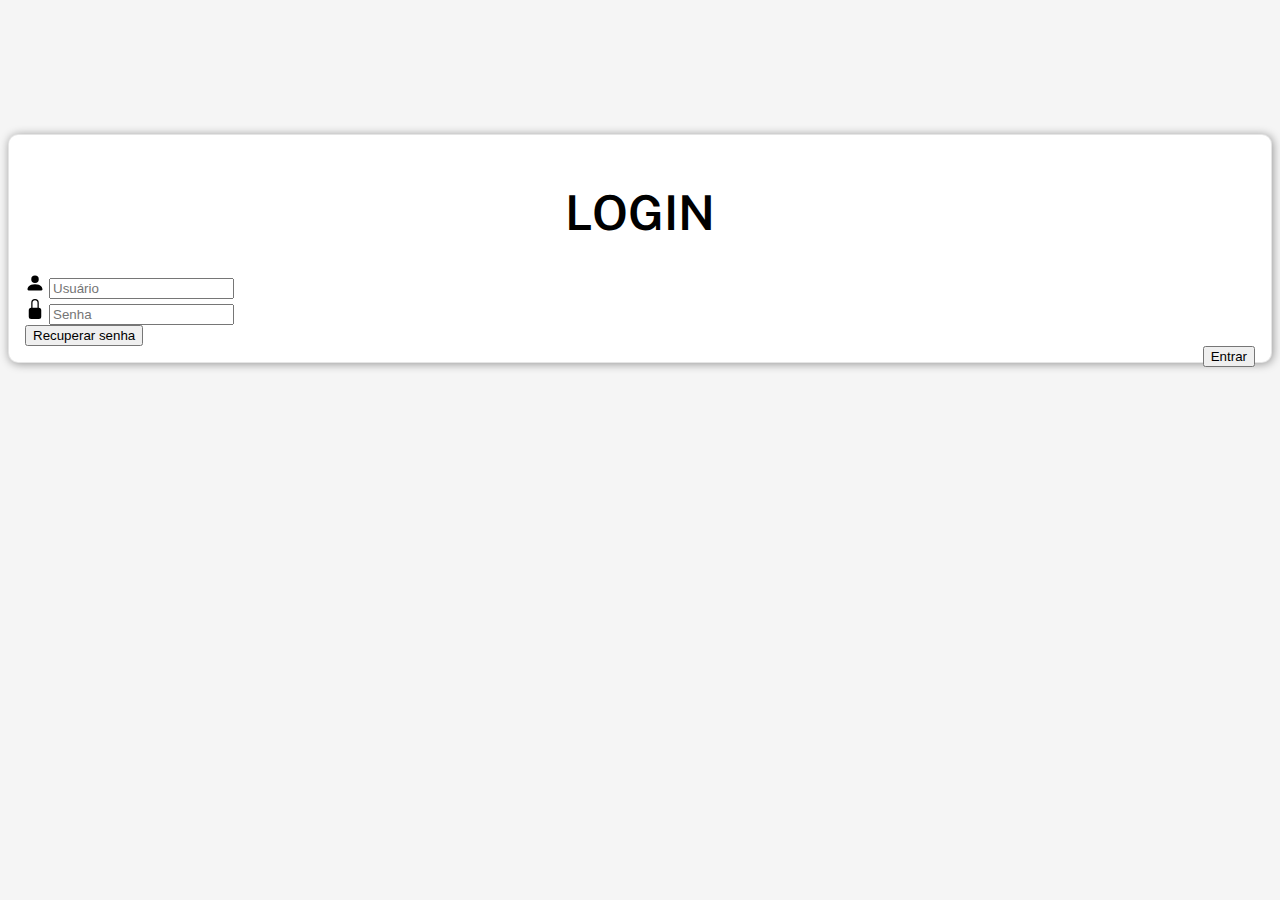
==== loja/index.html @ e8e7e1d9 "Reformulação" ====
<!DOCTYPE html>
<html lang="pt-br">
  <head>
    <meta charset="UTF-8" />
    <meta http-equiv="X-UA-Compatible" content="IE=edge" />
    <meta name="viewport" content="width=device-width, initial-scale=1.0" />
    <meta http-equiv="Content-Language" content="pt-br, en" />
    <title>Document</title>
    <link
      href="https://cdn.jsdelivr.net/npm/bootstrap@5.1.3/dist/css/bootstrap.min.css"
      rel="stylesheet"
      integrity="sha384-1BmE4kWBq78iYhFldvKuhfTAU6auU8tT94WrHftjDbrCEXSU1oBoqyl2QvZ6jIW3"
      crossorigin="anonymous"
    />
    <link rel="stylesheet" href="css/global.css" />
    <link rel="stylesheet" href="css/style.css" />
  </head>

  <body>
    <div class="container alt">
      <div class="row">
        <div class="col"></div>
        <div class="col-auto">
          <div class="box">
            <div class="padding">
              <h1 class="title">LOGIN</h1>
              <form
                action="register.php"
                method="post"
                class="needs-validation"
                novalidate
              >
                <div class="col-lg insertion">
                  <div class="input-group has-validation">
                    <span class="input-group-text" id="inputGroupPrepend">
                      <svg
                        xmlns="http://www.w3.org/2000/svg"
                        width="20"
                        height="20"
                        fill="currentColor"
                        class="bi bi-person-fill"
                        viewBox="0 0 16 16"
                      >
                        <path
                          d="M3 14s-1 0-1-1 1-4 6-4 6 3 6 4-1 1-1 1H3zm5-6a3 3 0 1 0 0-6 3 3 0 0 0 0 6z"
                        />
                      </svg>
                    </span>
                    <input
                      type="text"
                      class="form-control"
                      id="validationCustomUsername"
                      aria-describedby="inputGroupPrepend"
                      required
                      placeholder="Usuário"
                    />
                  </div>
                  <div class="input-group has-validation py-3">
                    <span class="input-group-text" id="inputGroupPrepend">
                      <svg
                        xmlns="http://www.w3.org/2000/svg"
                        width="20"
                        height="20"
                        fill="currentColor"
                        class="bi bi-lock-fill"
                        viewBox="0 0 16 16"
                      >
                        <path
                          d="M8 1a2 2 0 0 1 2 2v4H6V3a2 2 0 0 1 2-2zm3 6V3a3 3 0 0 0-6 0v4a2 2 0 0 0-2 2v5a2 2 0 0 0 2 2h6a2 2 0 0 0 2-2V9a2 2 0 0 0-2-2z"
                        />
                      </svg>
                    </span>
                    <input
                      type="password"
                      class="form-control"
                      id="validationCustomUsername"
                      aria-describedby="inputGroupPrepend"
                      required
                      placeholder="Senha"
                    />
                  </div>
                  <div class="row">
                    <div class="col">
                      <a href="#">
                        <input
                          type="button"
                          class="btn btn-outline-primary"
                          value="Recuperar senha"
                        />
                      </a>
                    </div>
                    <div class="col">
                      <input
                        type="submit"
                        class="btn btn-primary rigth"
                        value="Entrar"
                      />
                    </div>
                  </div>
                </div>
              </form>
            </div>
          </div>
        </div>
        <div class="col"></div>
      </div>
    </div>
    <script
      src="https://cdn.jsdelivr.net/npm/bootstrap@5.1.3/dist/js/bootstrap.bundle.min.js"
      integrity="sha384-ka7Sk0Gln4gmtz2MlQnikT1wXgYsOg+OMhuP+IlRH9sENBO0LRn5q+8nbTov4+1p"
      crossorigin="anonymous"
    ></script>
    <script src="js/main.js"></script>
  </body>
</html>
---- loja/css/global.css ----
@import url("https://fonts.googleapis.com/css2?family=Barlow:wght@100;400;500;700&family=Public+Sans:ital,wght@0,100;0,200;0,300;0,400;0,500;0,600;0,700;0,800;0,900;1,100;1,200;1,300;1,400;1,500;1,600;1,700;1,800;1,900&display=swap");

body {
  font-family: "Public Sans", sans-serif;
}

.rigth {
    float: right;
  }
---- loja/css/style.css ----
body {
    background-color: whitesmoke;
    /*margin-top: 10%;*/
}

.title {
    font-weight: 600;
    font-size: 3rem;
    text-align: center;
}

.box {
    background-color: white;
    border-width: 0.1rem;
    border-style: solid;
    border-color: rgba(0, 0, 0, 0.1);
    border-radius: 10px;
    box-shadow: 1px 1px 10px rgba(0, 0, 0, 0.4);
}

.padding {
    padding: 1rem;
}

.insertion {
    font-size: 1rem;
    font-weight: 300;
    text-align: left;
}

.input-group-text {
    border-radius: 0.25rem 0rem 0rem 0.25rem;
}

.alt{
    padding-top: 10%;
}
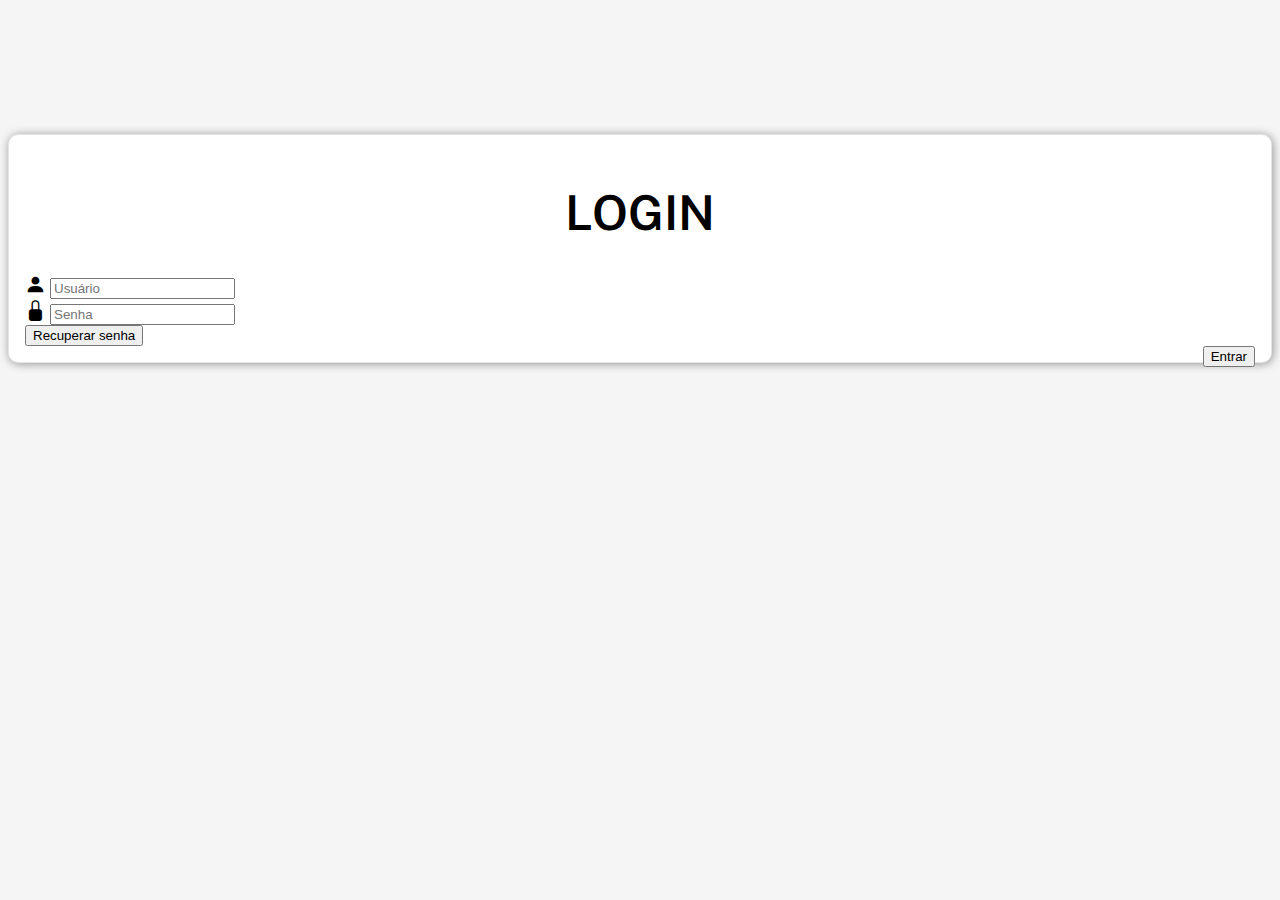
==== commit f26e438f: "Box icons no css" ====
--- a/loja/index.html
+++ b/loja/index.html
@@ -5,7 +5,7 @@
     <meta http-equiv="X-UA-Compatible" content="IE=edge" />
     <meta name="viewport" content="width=device-width, initial-scale=1.0" />
     <meta http-equiv="Content-Language" content="pt-br, en" />
-    <title>Document</title>
+    <title>Login</title>
     <link
       href="https://cdn.jsdelivr.net/npm/bootstrap@5.1.3/dist/css/bootstrap.min.css"
       rel="stylesheet"
@@ -33,18 +33,7 @@
                 <div class="col-lg insertion">
                   <div class="input-group has-validation">
                     <span class="input-group-text" id="inputGroupPrepend">
-                      <svg
-                        xmlns="http://www.w3.org/2000/svg"
-                        width="20"
-                        height="20"
-                        fill="currentColor"
-                        class="bi bi-person-fill"
-                        viewBox="0 0 16 16"
-                      >
-                        <path
-                          d="M3 14s-1 0-1-1 1-4 6-4 6 3 6 4-1 1-1 1H3zm5-6a3 3 0 1 0 0-6 3 3 0 0 0 0 6z"
-                        />
-                      </svg>
+                      <i class="user bi bi-person-fill" style=""></i>       
                     </span>
                     <input
                       type="text"
@@ -57,18 +46,7 @@
                   </div>
                   <div class="input-group has-validation py-3">
                     <span class="input-group-text" id="inputGroupPrepend">
-                      <svg
-                        xmlns="http://www.w3.org/2000/svg"
-                        width="20"
-                        height="20"
-                        fill="currentColor"
-                        class="bi bi-lock-fill"
-                        viewBox="0 0 16 16"
-                      >
-                        <path
-                          d="M8 1a2 2 0 0 1 2 2v4H6V3a2 2 0 0 1 2-2zm3 6V3a3 3 0 0 0-6 0v4a2 2 0 0 0-2 2v5a2 2 0 0 0 2 2h6a2 2 0 0 0 2-2V9a2 2 0 0 0-2-2z"
-                        />
-                      </svg>
+                      <i class="user bi bi-lock-fill"></i>
                     </span>
                     <input
                       type="password"
--- a/loja/css/global.css
+++ b/loja/css/global.css
@@ -1,4 +1,5 @@
 @import url("https://fonts.googleapis.com/css2?family=Barlow:wght@100;400;500;700&family=Public+Sans:ital,wght@0,100;0,200;0,300;0,400;0,500;0,600;0,700;0,800;0,900;1,100;1,200;1,300;1,400;1,500;1,600;1,700;1,800;1,900&display=swap");
+@import url("https://cdn.jsdelivr.net/npm/bootstrap-icons@1.7.1/font/bootstrap-icons.css");
 
 body {
   font-family: "Public Sans", sans-serif;
--- a/loja/css/style.css
+++ b/loja/css/style.css
@@ -34,4 +34,9 @@
 
 .alt{
     padding-top: 10%;
+}
+
+.user {
+    font-size: 1.3rem; 
+    color: currentColor;
 }